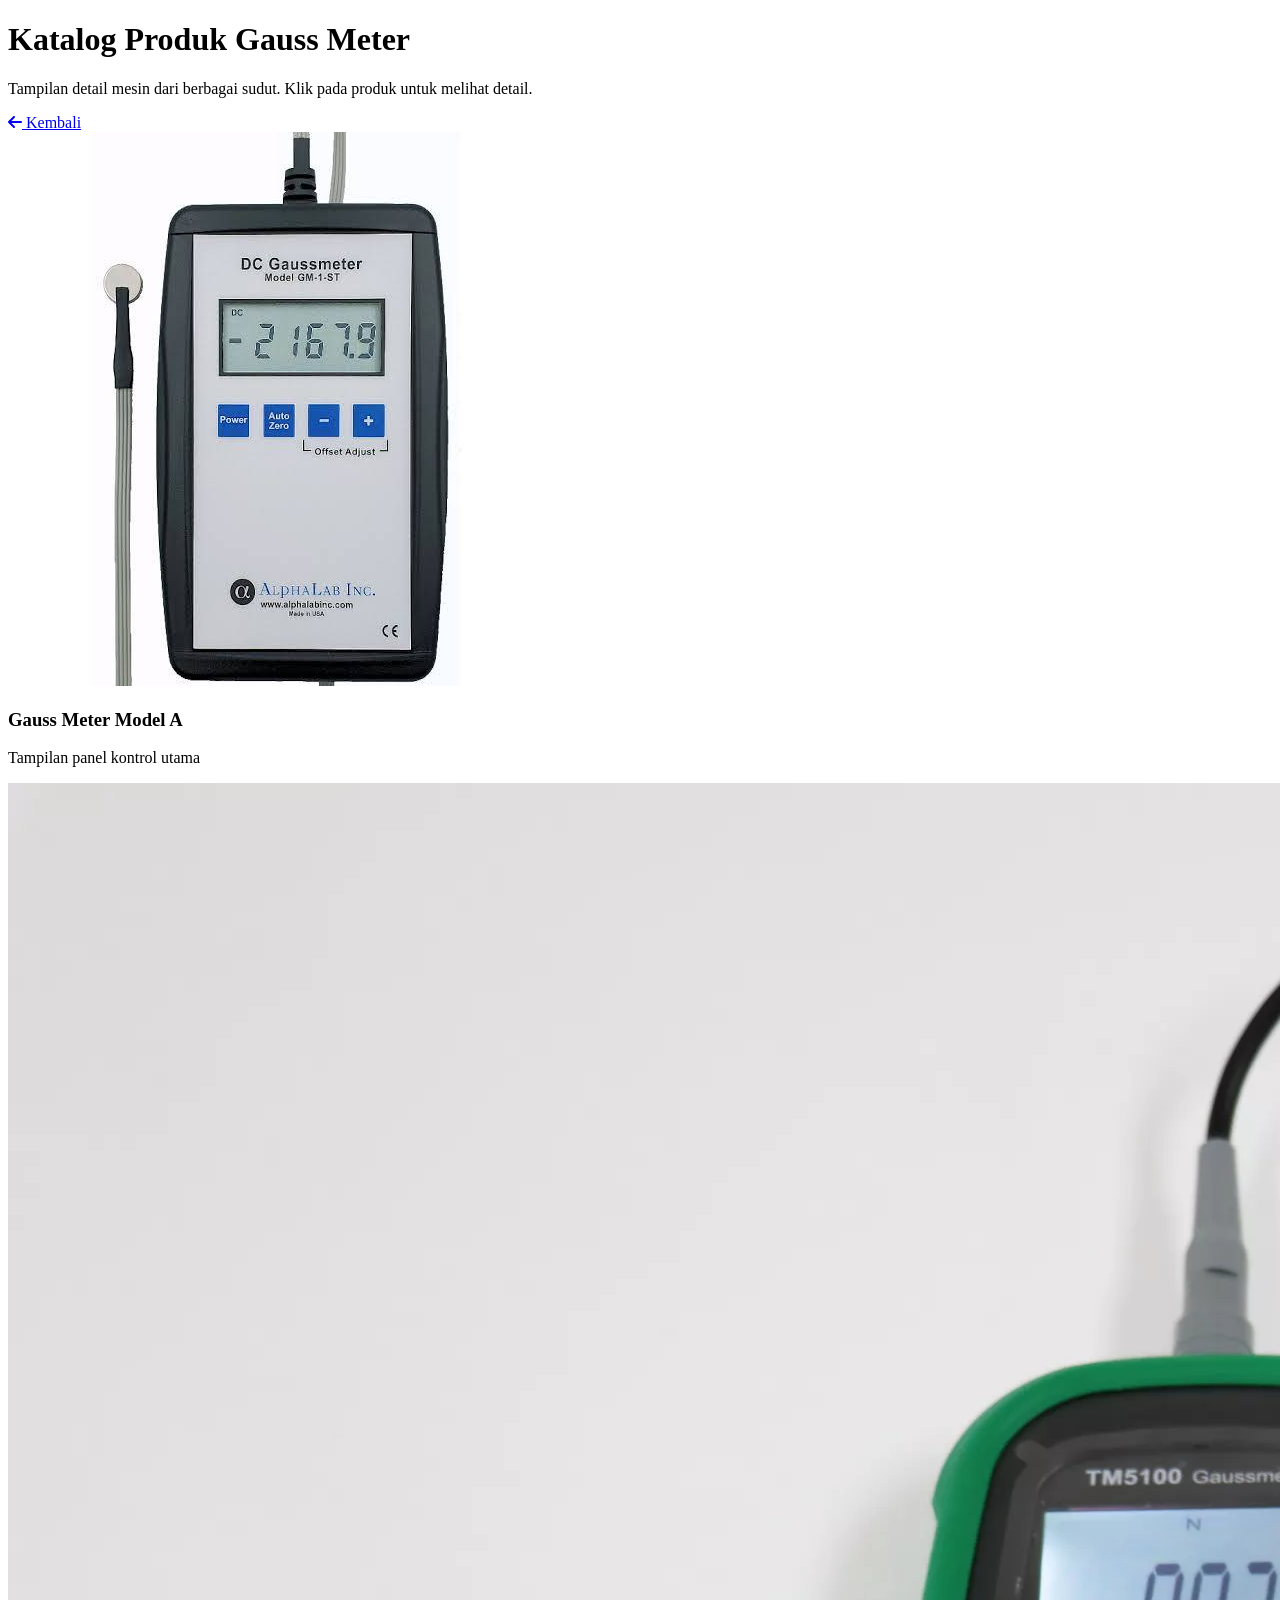
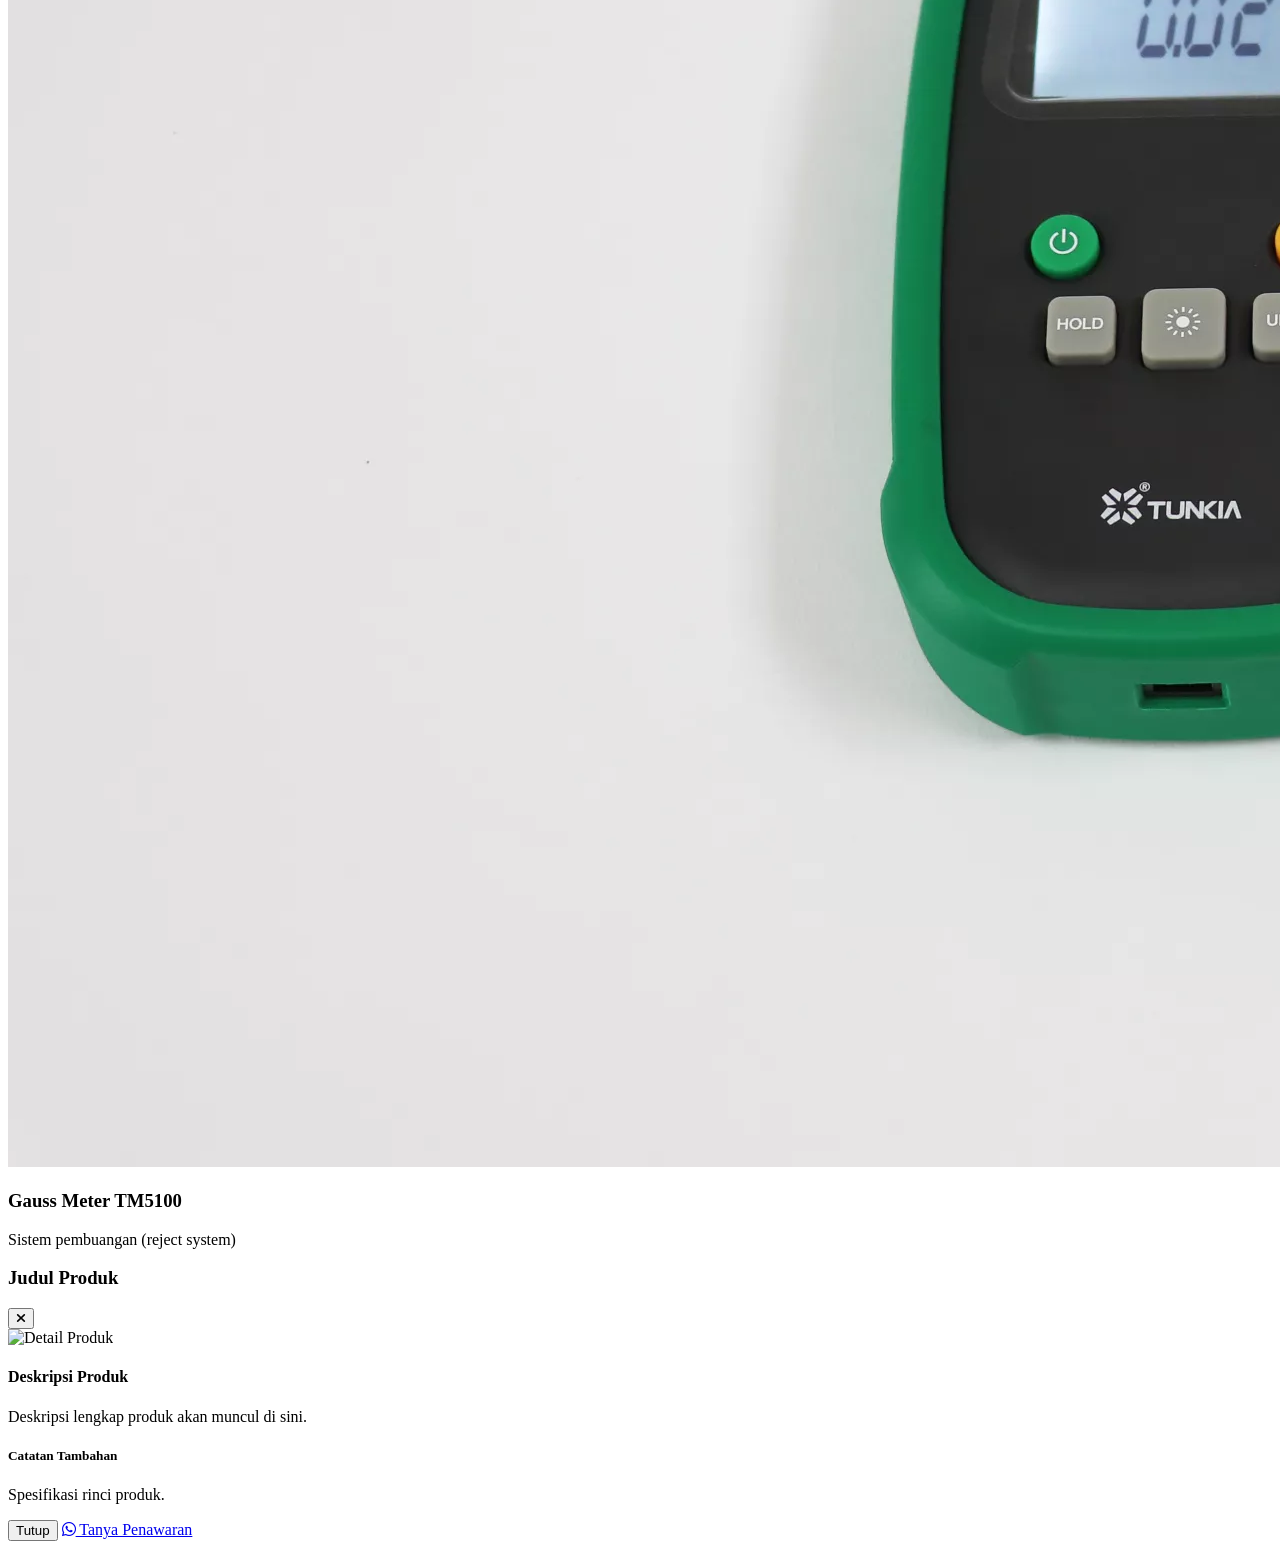
==== detailProdukGauss.html @ d69665c5 "fix detail + footer" ====
<!DOCTYPE html>
<html lang="id">

<head>
    <meta charset="UTF-8">
    <meta name="viewport" content="width=device-width, initial-scale=1.0">
    <title>Detail Produk - 5 Gambar</title>
    <!-- Tailwind CSS CDN -->
    <script src="https://cdn.tailwindcss.com"></script>
    <!-- Font Awesome -->
    <link rel="stylesheet" href="https://cdnjs.cloudflare.com/ajax/libs/font-awesome/6.4.0/css/all.min.css">
</head>

<body class="bg-slate-50 min-h-screen p-8">

    <div class="max-w-6xl mx-auto">
        <!-- Header & Tombol Kembali -->
        <div class="mb-8 flex items-center justify-between">
            <div>
                <h1 class="text-3xl font-bold text-slate-900 mb-2">Katalog Produk Gauss Meter</h1>
                <p class="text-slate-600">Tampilan detail mesin dari berbagai sudut. Klik pada produk untuk melihat
                    detail.</p>
            </div>
            <a href="product.html"
                class="bg-white border border-slate-200 px-4 py-2 rounded-lg shadow-sm hover:bg-slate-50 transition-colors text-slate-700 font-medium flex items-center gap-2">
                <i class="fa-solid fa-arrow-left"></i> Kembali
            </a>
        </div>

        <!-- Grid Card Produk -->
        <div class="grid grid-cols-1 md:grid-cols-2 lg:grid-cols-3 gap-6">

            <!-- Card Produk 1 -->
            <div onclick="openModal('Gauss Meter Model A', './assets/gaussMeter/download.jpeg', 'Tampilan panel kontrol utama dengan tingkat akurasi tinggi untuk pengukuran medan magnet industri.', 'Spesifikasi: Rentang ukur luas, layar digital, kalibrasi otomatis.')"
                class="bg-white rounded-2xl border border-slate-100 shadow-sm hover:shadow-xl transition-all duration-300 overflow-hidden group cursor-pointer">
                <div class="h-64 overflow-hidden bg-slate-100">
                    <img src="./assets/gaussMeter/download.jpeg" alt="Tampak Depan"
                        class="w-full h-full object-cover group-hover:scale-110 transition-transform duration-500">
                </div>
                <div class="p-4 border-t border-slate-100">
                    <h3 class="font-bold text-slate-800">Gauss Meter Model A</h3>
                    <p class="text-sm text-slate-500">Tampilan panel kontrol utama</p>
                </div>
            </div>

            <!-- Card Produk 2 -->
            <div onclick="openModal('Gauss Meter TM5100', './assets/gaussMeter/TM5100 (2).webp', 'Sistem pembuangan (reject system) terintegrasi yang dirancang khusus untuk lini produksi berkecepatan tinggi.', 'Spesifikasi: High durability, fast response time, standard industri pangan.')"
                class="bg-white rounded-2xl border border-slate-100 shadow-sm hover:shadow-xl transition-all duration-300 overflow-hidden group cursor-pointer">
                <div class="h-64 overflow-hidden bg-slate-100">
                    <img src="./assets/gaussMeter/TM5100 (2).webp" alt="Tampak Belakang"
                        class="w-full h-full object-cover group-hover:scale-110 transition-transform duration-500">
                </div>
                <div class="p-4 border-t border-slate-100">
                    <h3 class="font-bold text-slate-800">Gauss Meter TM5100</h3>
                    <p class="text-sm text-slate-500">Sistem pembuangan (reject system)</p>
                </div>
            </div>

        </div>
    </div>

    <!-- === MODAL POPUP DETAIL PRODUK (BISA DI-SCROLL) === -->
    <div id="productModal"
        class="fixed inset-0 z-50 hidden bg-black/60 backdrop-blur-sm flex items-center justify-center p-4">
        <div class="bg-white rounded-3xl max-w-[95%] w-full max-h-[95vh] flex flex-col overflow-hidden shadow-2xl transform transition-all scale-95 opacity-0 duration-300"
            id="modalContainer">

            <!-- 1. Modal Header (Tetap di atas, tidak ikut scroll) -->
            <div class="flex justify-between items-center px-6 py-4 border-b border-slate-100 flex-shrink-0">
                <h3 id="modalTitle" class="text-xl font-bold text-slate-900">Judul Produk</h3>
                <button onclick="closeModal()"
                    class="w-10 h-10 rounded-full bg-slate-100 hover:bg-slate-200 text-slate-600 flex items-center justify-center transition-colors">
                    <i class="fa-solid fa-xmark text-lg"></i>
                </button>
            </div>

            <!-- 2. Modal Body (Bagian inilah yang akan bisa di-scroll jika kontennya panjang) -->
            <div class="p-6 overflow-y-auto flex-grow">
                <!-- Gambar Produk (Diperkecil dan proporsional) -->
                <div
                    class="mb-6 rounded-2xl overflow-hidden bg-slate-100 h-48 border border-slate-100 flex items-center justify-center p-2">
                    <img id="modalImage" src="" alt="Detail Produk" class="max-w-full max-h-full object-contain">
                </div>

                <h4 class="font-semibold text-slate-800 mb-2">Deskripsi Produk</h4>
                <p id="modalDesc" class="text-slate-600 text-sm leading-relaxed mb-4">Deskripsi lengkap produk akan
                    muncul di sini.</p>

                <div class="bg-brand-50 border border-brand-100 rounded-xl p-4 mb-2">
                    <h5 class="text-xs font-bold text-brand-600 uppercase tracking-wider mb-1">Catatan Tambahan</h5>
                    <p id="modalSpecs" class="text-xs text-slate-600">Spesifikasi rinci produk.</p>
                </div>
            </div>

            <!-- 3. Modal Footer / Aksi (Tetap di bawah, tidak ikut scroll) -->
            <div
                class="px-6 py-4 border-t border-slate-100 bg-slate-50 flex items-center justify-end gap-3 flex-shrink-0">
                <button onclick="closeModal()"
                    class="px-5 py-2.5 rounded-xl border border-slate-200 text-slate-700 font-semibold hover:bg-slate-100 transition-colors text-sm">
                    Tutup
                </button>
                <a id="modalWaBtn" href="#" target="_blank"
                    class="px-5 py-2.5 rounded-xl bg-[#25D366] hover:bg-[#20ba5a] text-white font-semibold transition-colors text-sm flex items-center gap-2 shadow-sm">
                    <i class="fa-brands fa-whatsapp text-lg"></i> Tanya Penawaran
                </a>
            </div>

        </div>
    </div>

    <!-- Skrip JavaScript untuk Modal -->
    <script>
        function openModal(title, imageSrc, desc, specs) {
            const modal = document.getElementById('productModal');
            const container = document.getElementById('modalContainer');

            document.getElementById('modalTitle').innerText = title;
            document.getElementById('modalImage').src = imageSrc;
            document.getElementById('modalDesc').innerText = desc;
            document.getElementById('modalSpecs').innerText = specs;

            const waMessage = encodeURIComponent(`Halo, saya tertarik untuk mengetahui lebih lanjut mengenai produk: *${title}*`);
            document.getElementById('modalWaBtn').href = `https://wa.me/6281932903670?text=${waMessage}`;

            modal.classList.remove('hidden');
            setTimeout(() => {
                container.classList.remove('scale-95', 'opacity-0');
                container.classList.add('scale-100', 'opacity-100');
            }, 10);
        }

        function closeModal() {
            const modal = document.getElementById('productModal');
            const container = document.getElementById('modalContainer');

            container.classList.remove('scale-100', 'opacity-100');
            container.classList.add('scale-95', 'opacity-0');

            setTimeout(() => {
                modal.classList.add('hidden');
            }, 300);
        }

        window.onclick = function (event) {
            const modal = document.getElementById('productModal');
            if (event.target === modal) {
                closeModal();
            }
        }
    </script>
</body>

</html>
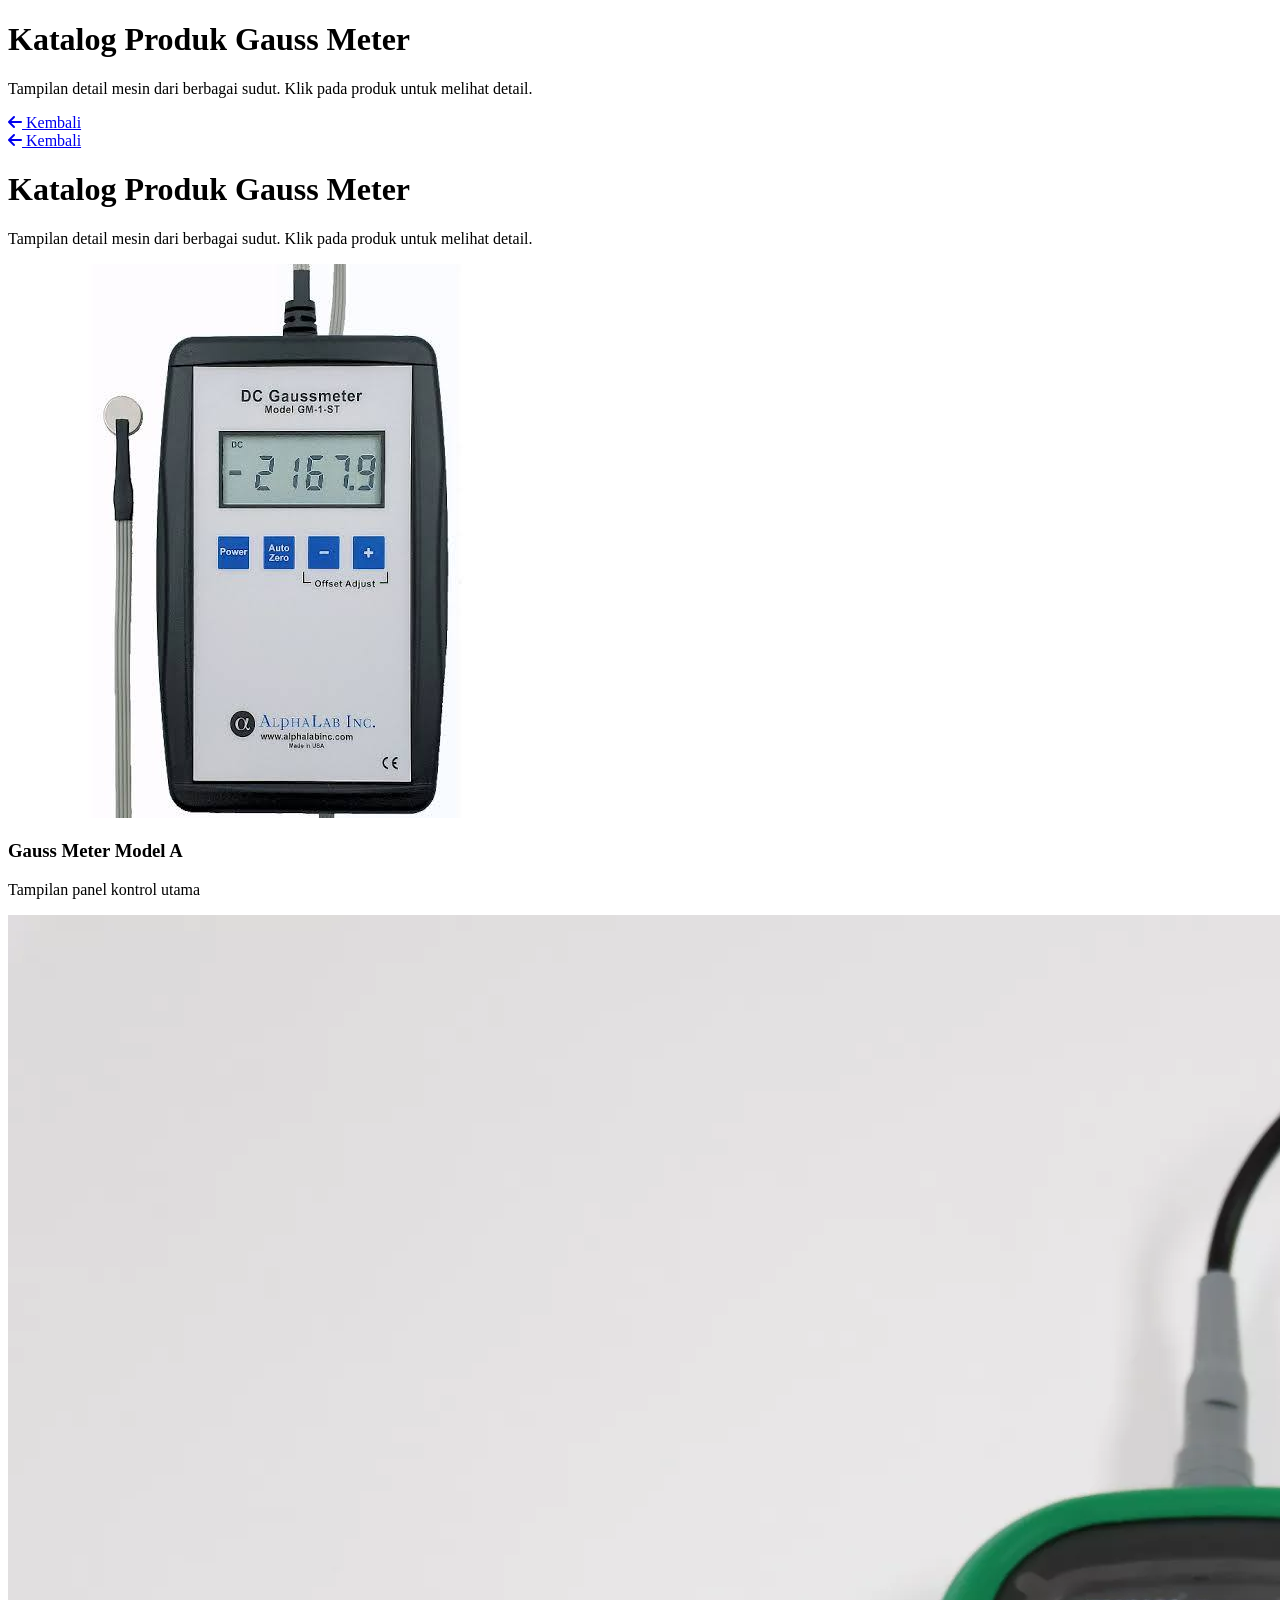
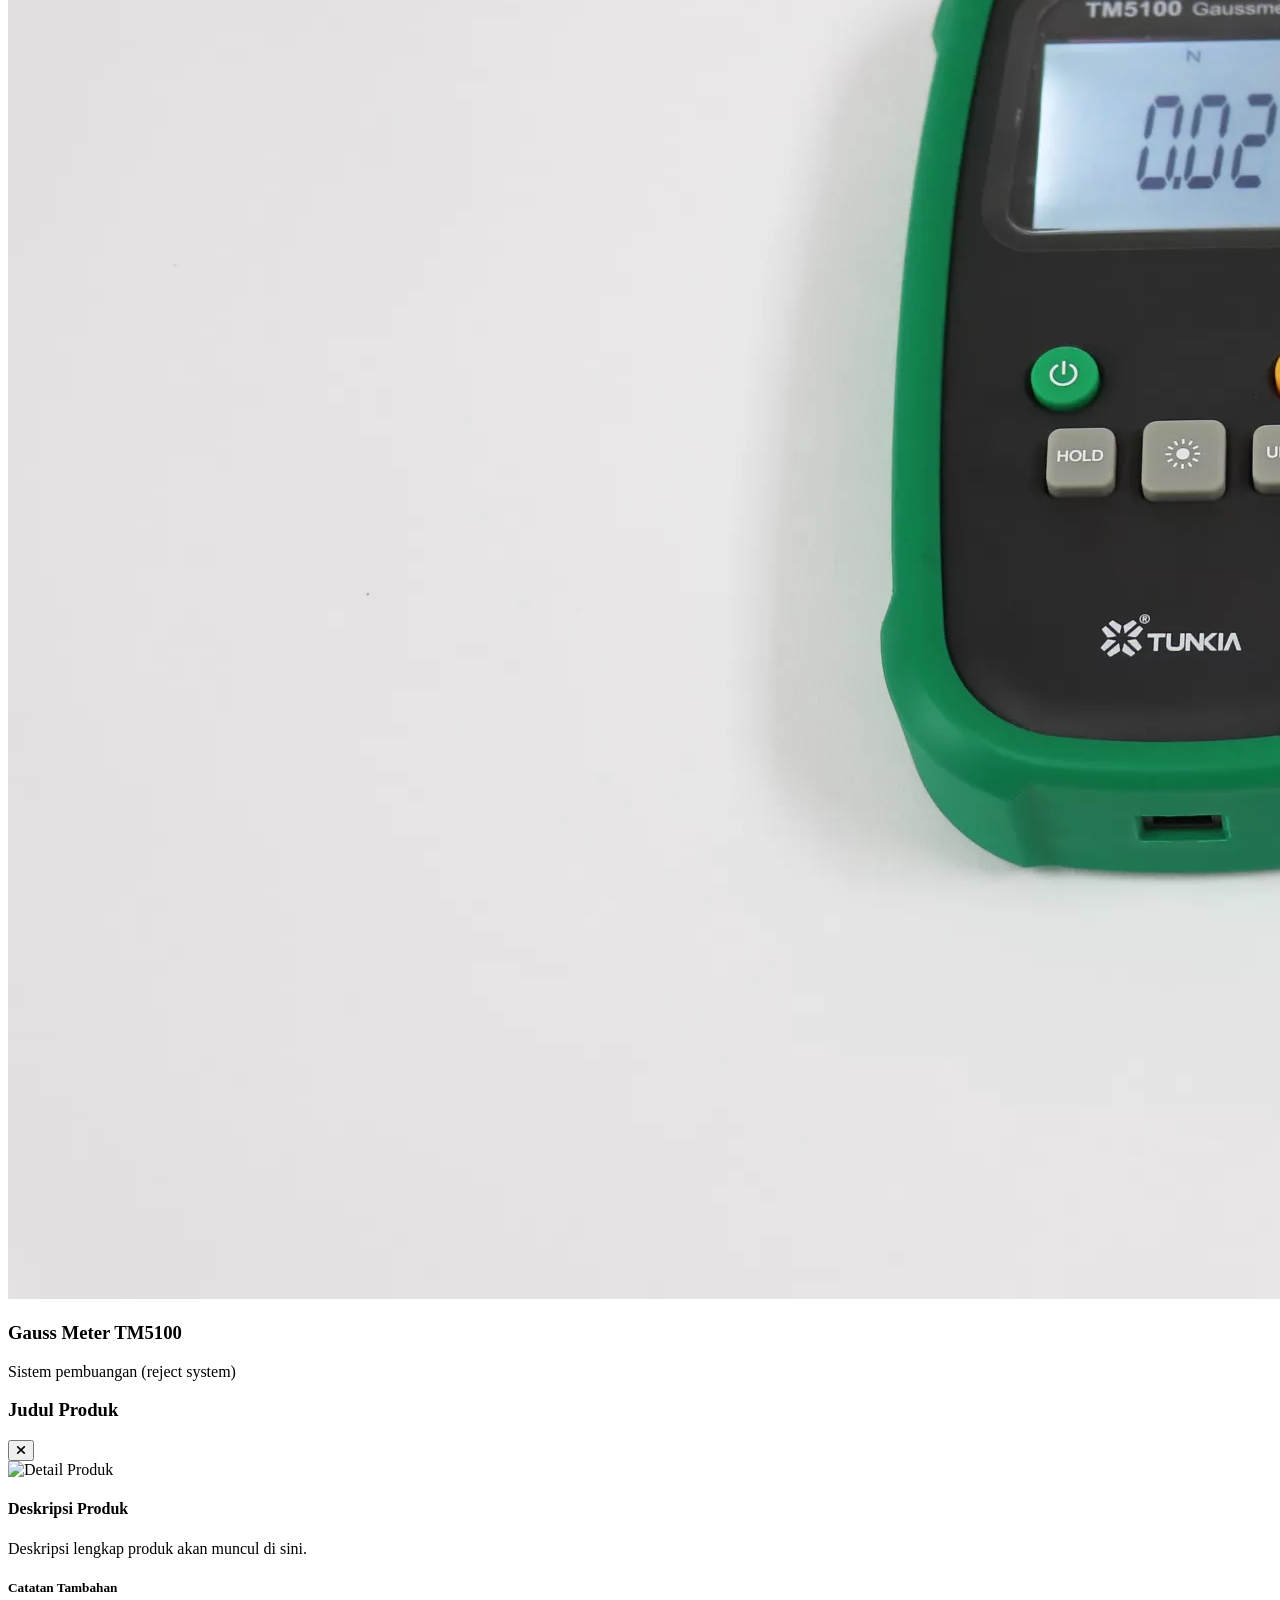
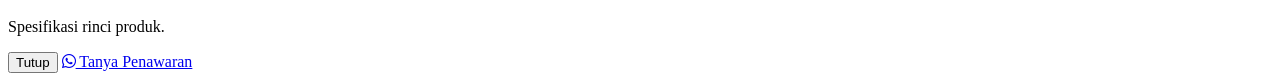
==== commit 5180d482: "mobile screen" ====
--- a/detailProdukGauss.html
+++ b/detailProdukGauss.html
@@ -15,7 +15,7 @@
 
     <div class="max-w-6xl mx-auto">
         <!-- Header & Tombol Kembali -->
-        <div class="mb-8 flex items-center justify-between">
+        <div class="mb-8 hidden md:block md:flex items-center justify-between">
             <div>
                 <h1 class="text-3xl font-bold text-slate-900 mb-2">Katalog Produk Gauss Meter</h1>
                 <p class="text-slate-600">Tampilan detail mesin dari berbagai sudut. Klik pada produk untuk melihat
@@ -25,6 +25,19 @@
                 class="bg-white border border-slate-200 px-4 py-2 rounded-lg shadow-sm hover:bg-slate-50 transition-colors text-slate-700 font-medium flex items-center gap-2">
                 <i class="fa-solid fa-arrow-left"></i> Kembali
             </a>
+        </div>
+
+        <div class="mb-8 block md:hidden flex flex-col items-center justify-between gap-4">
+            <a href="product.html"
+                class="bg-white border border-slate-200 px-4 py-2 rounded-lg shadow-sm hover:bg-slate-50 transition-colors text-slate-700 font-medium flex items-center gap-2">
+                <i class="fa-solid fa-arrow-left"></i> Kembali
+            </a>
+
+            <div>
+                <h1 class="text-3xl text-center font-bold text-slate-900 mb-2">Katalog Produk Gauss Meter</h1>
+                <p class="text-slate-600 text-center">Tampilan detail mesin dari berbagai sudut. Klik pada produk untuk melihat
+                    detail.</p>
+            </div>
         </div>
 
         <!-- Grid Card Produk -->
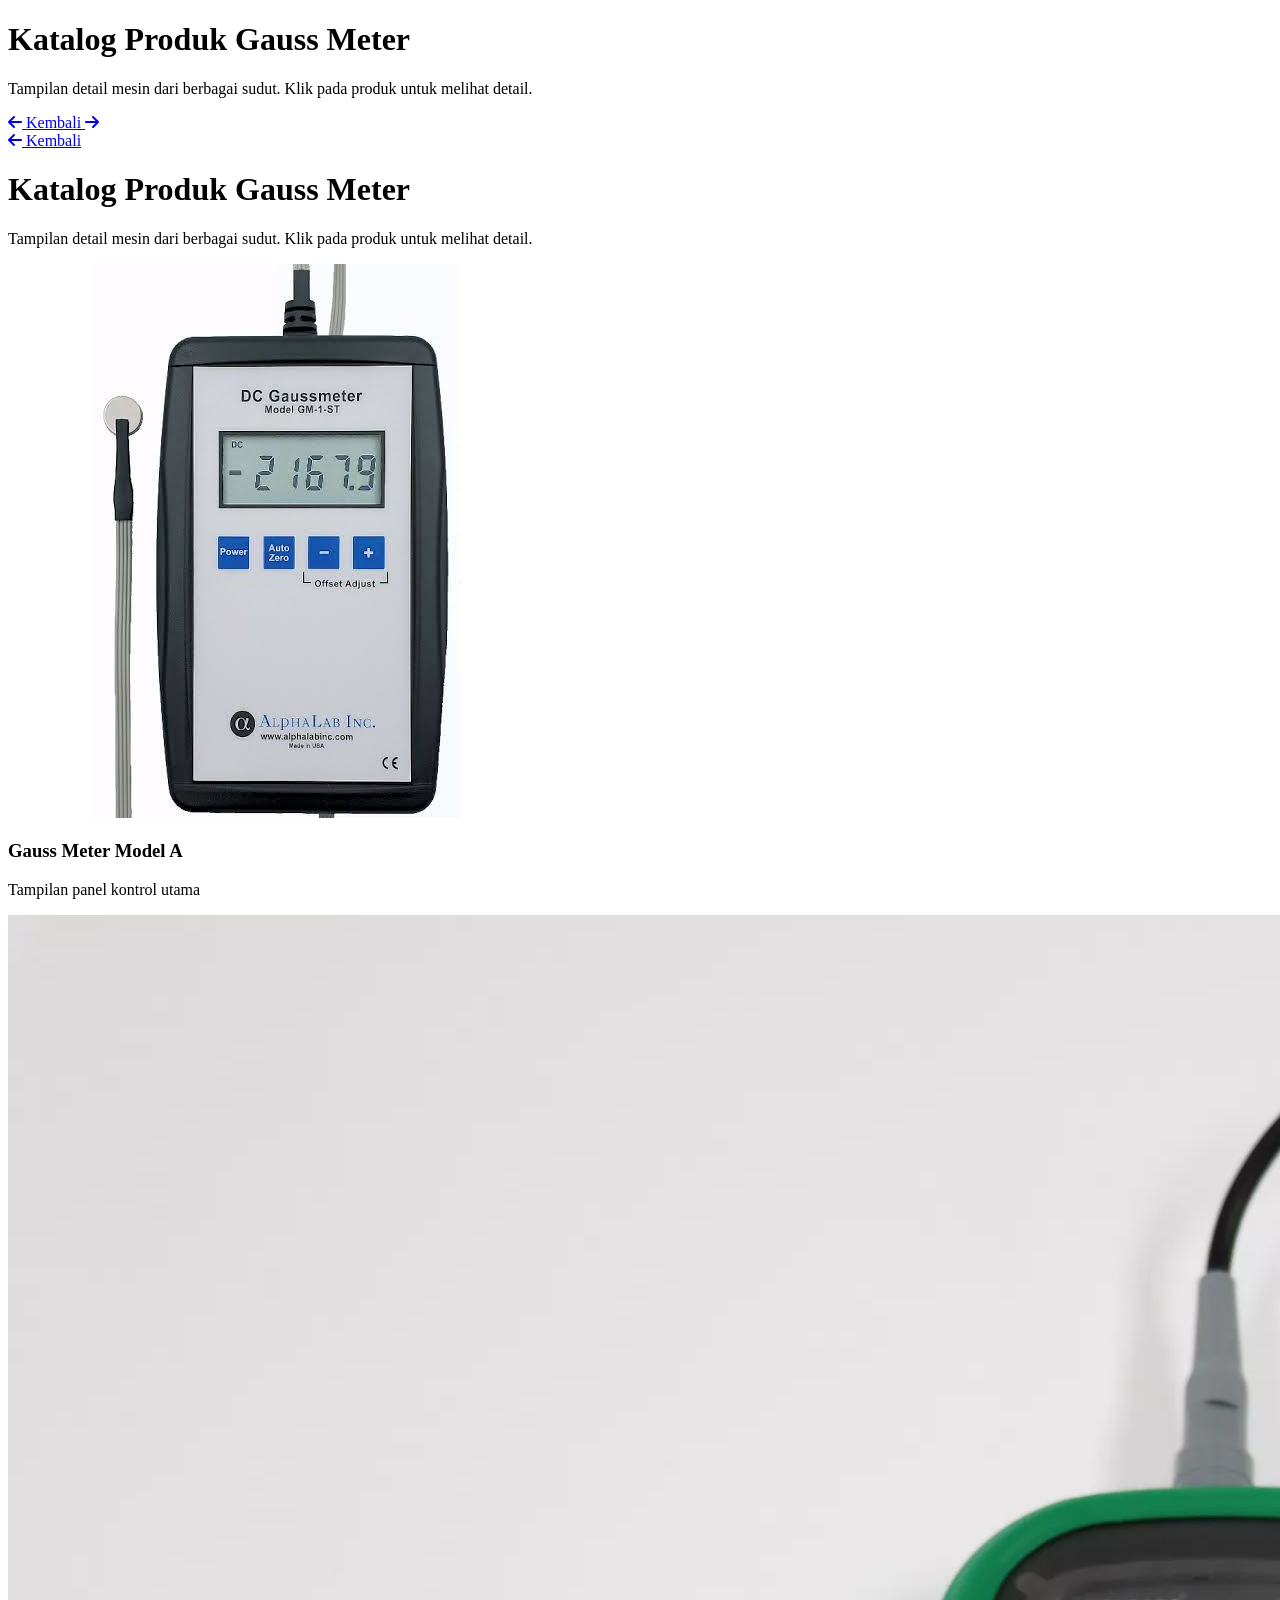
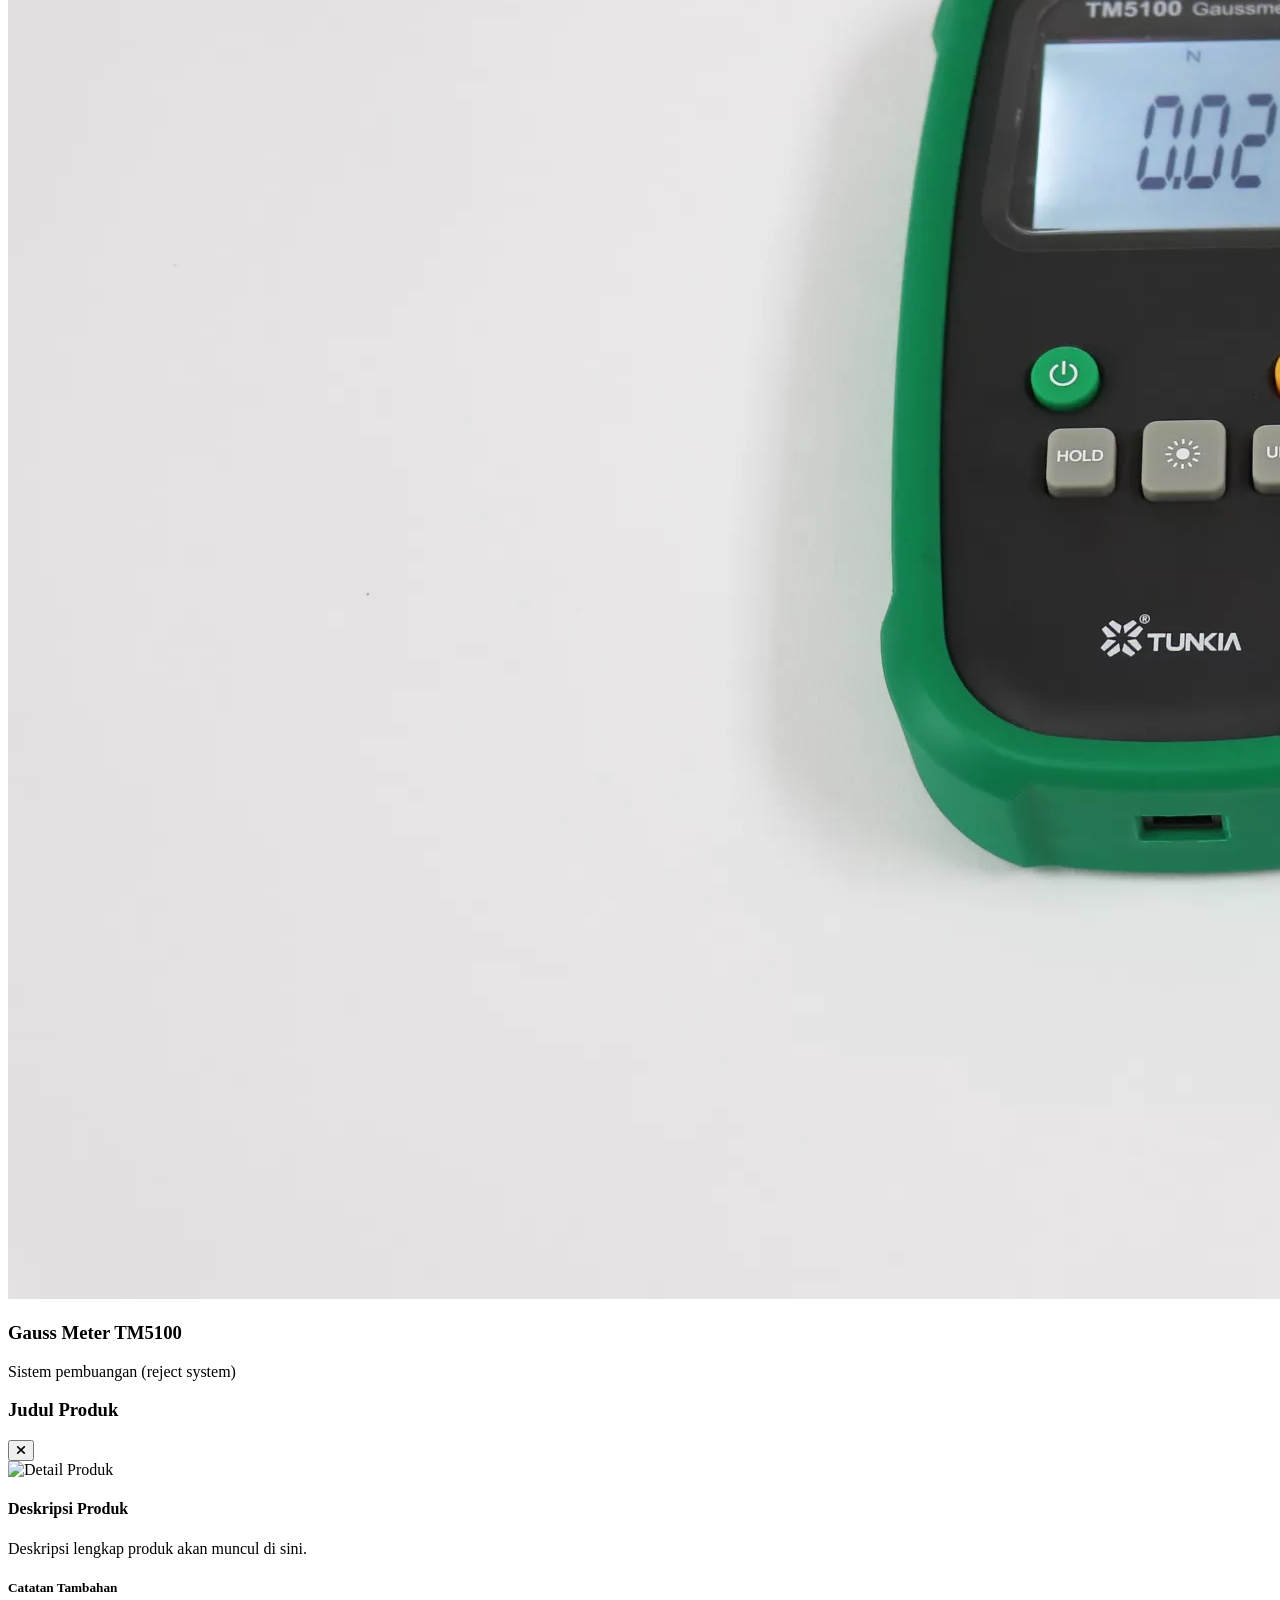
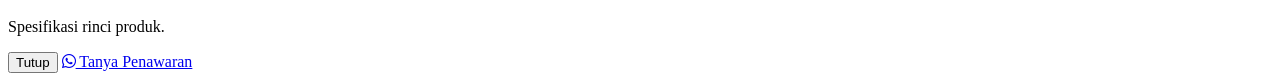
==== commit ef1c3570: "update next produk" ====
--- a/detailProdukGauss.html
+++ b/detailProdukGauss.html
@@ -21,10 +21,16 @@
                 <p class="text-slate-600">Tampilan detail mesin dari berbagai sudut. Klik pada produk untuk melihat
                     detail.</p>
             </div>
-            <a href="product.html"
-                class="bg-white border border-slate-200 px-4 py-2 rounded-lg shadow-sm hover:bg-slate-50 transition-colors text-slate-700 font-medium flex items-center gap-2">
-                <i class="fa-solid fa-arrow-left"></i> Kembali
-            </a>
+            <div class="flex gap-3">
+                <a href="product.html"
+                    class="bg-white border border-slate-200 px-4 py-2 rounded-lg shadow-sm hover:bg-slate-50 transition-colors text-slate-700 font-medium flex items-center gap-2">
+                    <i class="fa-solid fa-arrow-left"></i> Kembali
+                </a>
+                <a href="/detailProdukMetal.html"
+                    class="bg-white border border-slate-200 px-4 py-2 rounded-lg shadow-sm hover:bg-slate-50 transition-colors text-slate-700 font-medium flex items-center gap-2">
+                    <i class="fa-solid fa-arrow-right"></i>
+                </a>
+            </div>
         </div>
 
         <div class="mb-8 block md:hidden flex flex-col items-center justify-between gap-4">
@@ -35,7 +41,8 @@
 
             <div>
                 <h1 class="text-3xl text-center font-bold text-slate-900 mb-2">Katalog Produk Gauss Meter</h1>
-                <p class="text-slate-600 text-center">Tampilan detail mesin dari berbagai sudut. Klik pada produk untuk melihat
+                <p class="text-slate-600 text-center">Tampilan detail mesin dari berbagai sudut. Klik pada produk untuk
+                    melihat
                     detail.</p>
             </div>
         </div>
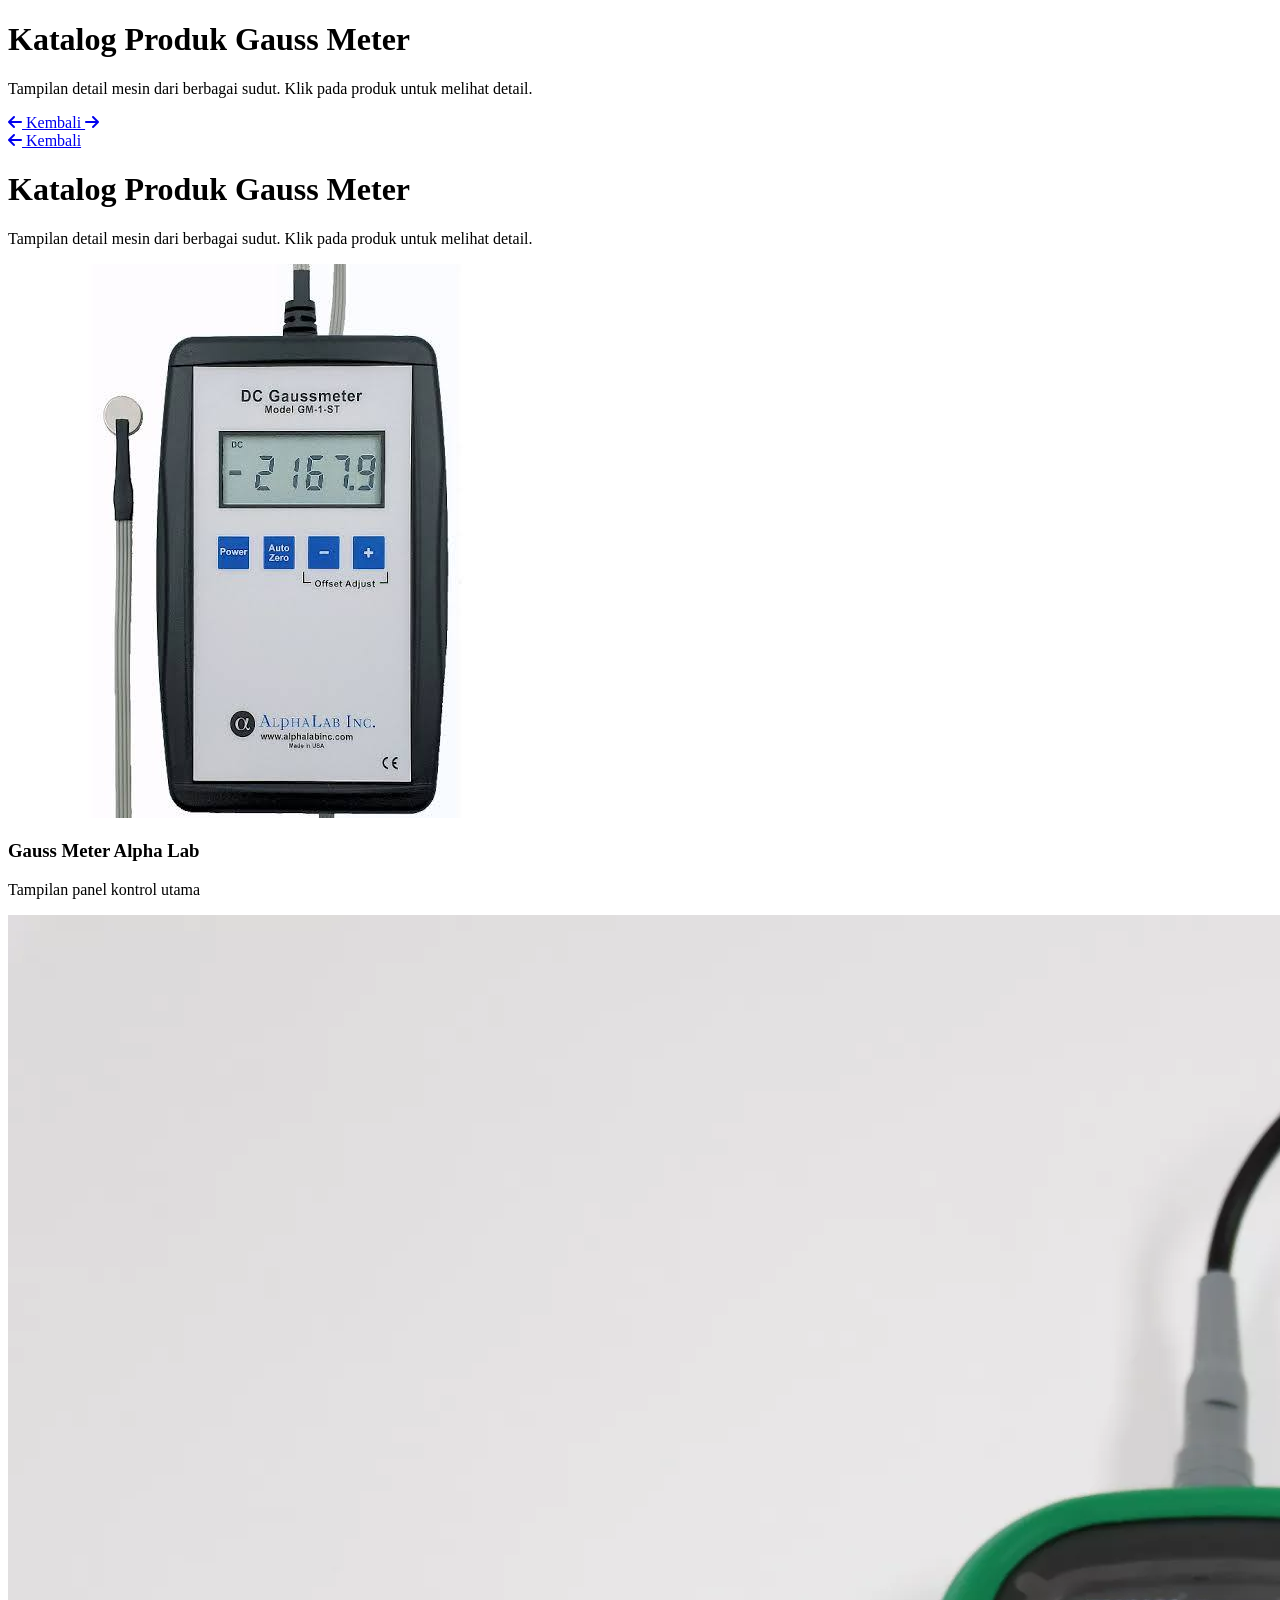
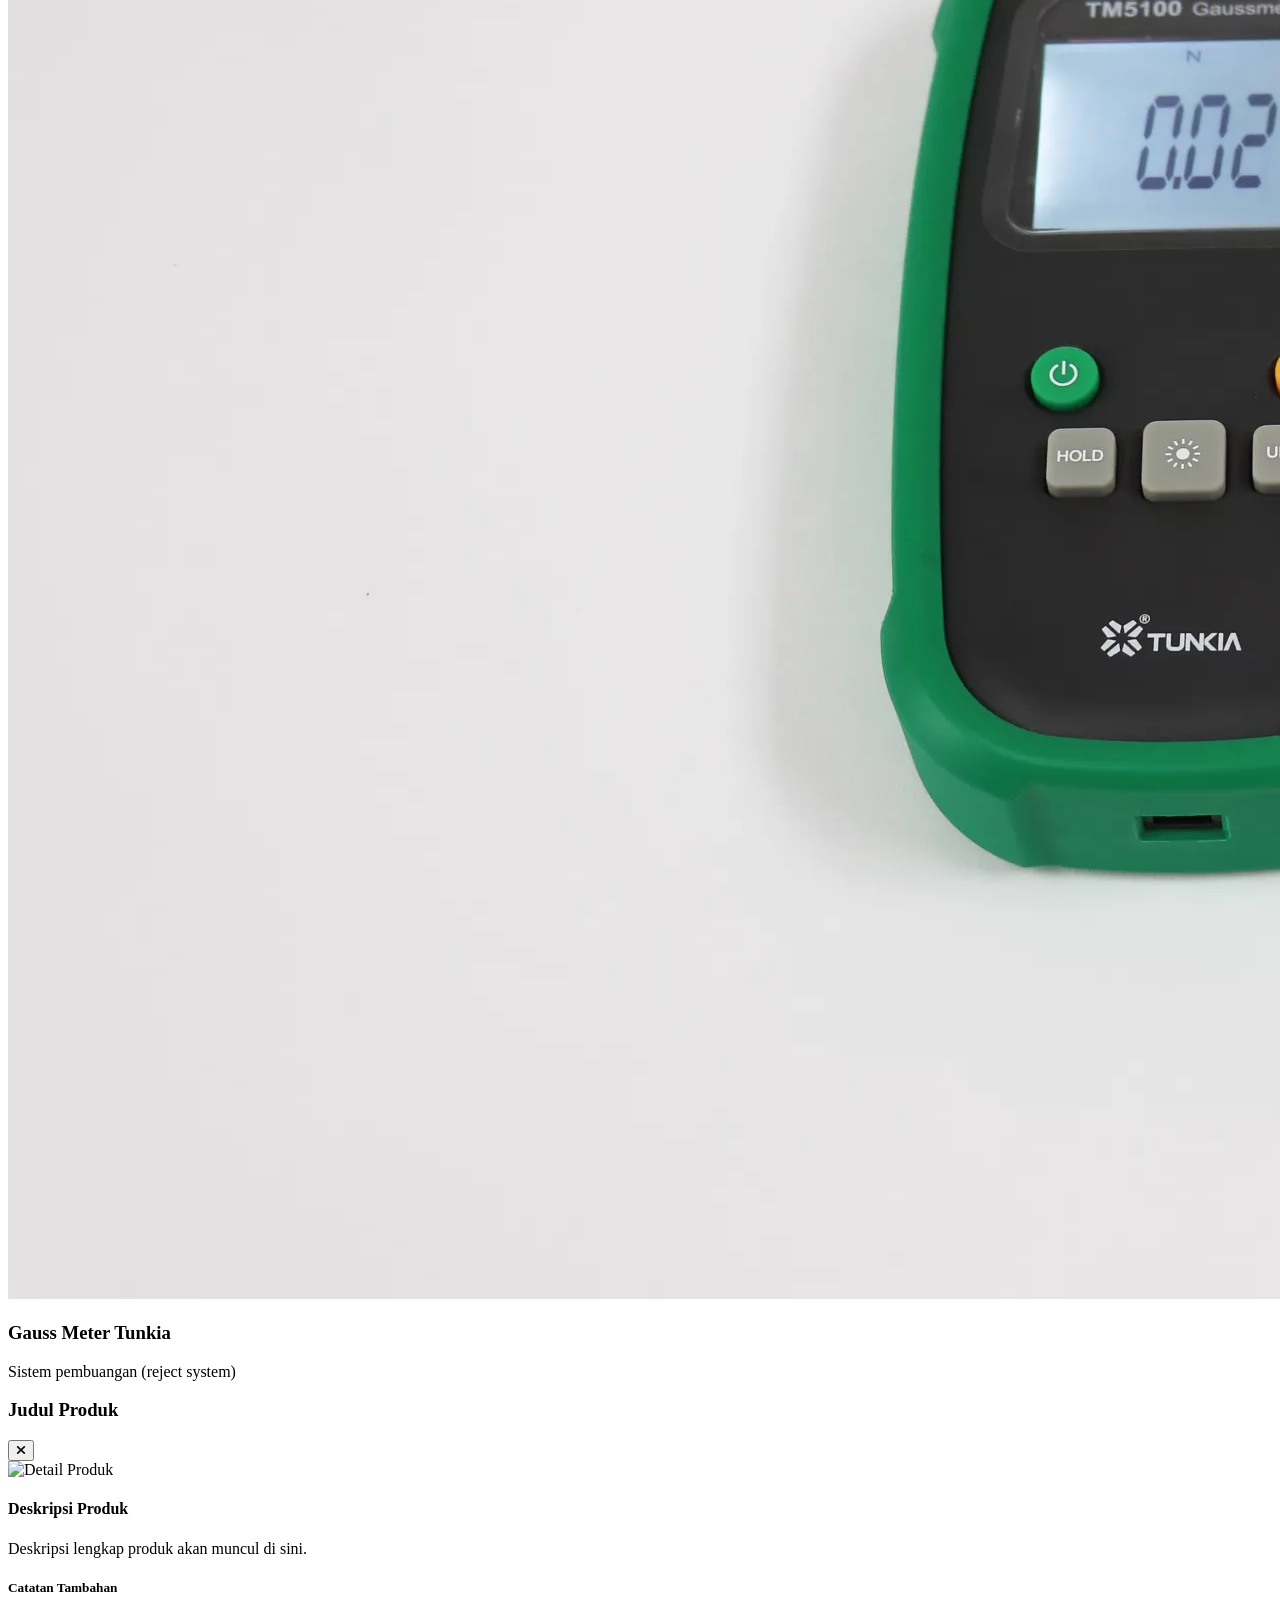
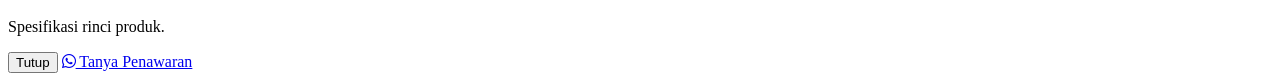
==== commit d0973918: "fix: produk" ====
--- a/detailProdukGauss.html
+++ b/detailProdukGauss.html
@@ -51,27 +51,27 @@
         <div class="grid grid-cols-1 md:grid-cols-2 lg:grid-cols-3 gap-6">
 
             <!-- Card Produk 1 -->
-            <div onclick="openModal('Gauss Meter Model A', './assets/gaussMeter/download.jpeg', 'Tampilan panel kontrol utama dengan tingkat akurasi tinggi untuk pengukuran medan magnet industri.', 'Spesifikasi: Rentang ukur luas, layar digital, kalibrasi otomatis.')"
+            <div onclick="openModal('Gauss Meter Alpha Lab', './assets/gaussMeter/download.jpeg', 'Gaussmeter adalah instrumen ilmiah yang digunakan untuk mengukur medan magnet. AlphaLab menyediakan rangkaian lengkap gaussmeter digital genggam untuk aplikasi ilmiah dan industri, yang mampu mengukur medan magnet DC dan AC serta pulsa magnetik.', 'Spesifikasi: Pengukuran dapat dilakukan pada satu sumbu (single-axis) maupun tiga sumbu (3-axis), dilengkapi fitur pencatatan data via USB, dan mencakup rentang pengukuran dari 0,01 miligauss hingga 30.000 gauss, tergantung pada kebutuhan aplikasi Anda.')"
                 class="bg-white rounded-2xl border border-slate-100 shadow-sm hover:shadow-xl transition-all duration-300 overflow-hidden group cursor-pointer">
                 <div class="h-64 overflow-hidden bg-slate-100">
                     <img src="./assets/gaussMeter/download.jpeg" alt="Tampak Depan"
                         class="w-full h-full object-cover group-hover:scale-110 transition-transform duration-500">
                 </div>
                 <div class="p-4 border-t border-slate-100">
-                    <h3 class="font-bold text-slate-800">Gauss Meter Model A</h3>
+                    <h3 class="font-bold text-slate-800">Gauss Meter Alpha Lab</h3>
                     <p class="text-sm text-slate-500">Tampilan panel kontrol utama</p>
                 </div>
             </div>
 
             <!-- Card Produk 2 -->
-            <div onclick="openModal('Gauss Meter TM5100', './assets/gaussMeter/TM5100 (2).webp', 'Sistem pembuangan (reject system) terintegrasi yang dirancang khusus untuk lini produksi berkecepatan tinggi.', 'Spesifikasi: High durability, fast response time, standard industri pangan.')"
+            <div onclick="openModal('Gauss Meter Tunkia', './assets/gaussMeter/TM5100 (2).webp', 'Sebuah alat ukur medan magnet yang portabel dan multifungsi. Dilengkapi dengan probe Hall yang dapat ditarik dan disesuaikan dengan desain baru yang menawarkan sensitivitas tinggi serta tingkat  yang rendah alat ini memiliki fleksibilitas penggunaan yang tinggi, mudah dibawa, dan mudah dioperasikan, sehingga cocok untuk mengukur rapat fluks magnetik pada medan magnet DC (konstan).', 'Spesifikasi: Konfigurasi standarnya menggunakan probe Hall radial, namun tersedia juga pilihan probe Hall aksial.')"
                 class="bg-white rounded-2xl border border-slate-100 shadow-sm hover:shadow-xl transition-all duration-300 overflow-hidden group cursor-pointer">
                 <div class="h-64 overflow-hidden bg-slate-100">
                     <img src="./assets/gaussMeter/TM5100 (2).webp" alt="Tampak Belakang"
                         class="w-full h-full object-cover group-hover:scale-110 transition-transform duration-500">
                 </div>
                 <div class="p-4 border-t border-slate-100">
-                    <h3 class="font-bold text-slate-800">Gauss Meter TM5100</h3>
+                    <h3 class="font-bold text-slate-800">Gauss Meter Tunkia</h3>
                     <p class="text-sm text-slate-500">Sistem pembuangan (reject system)</p>
                 </div>
             </div>
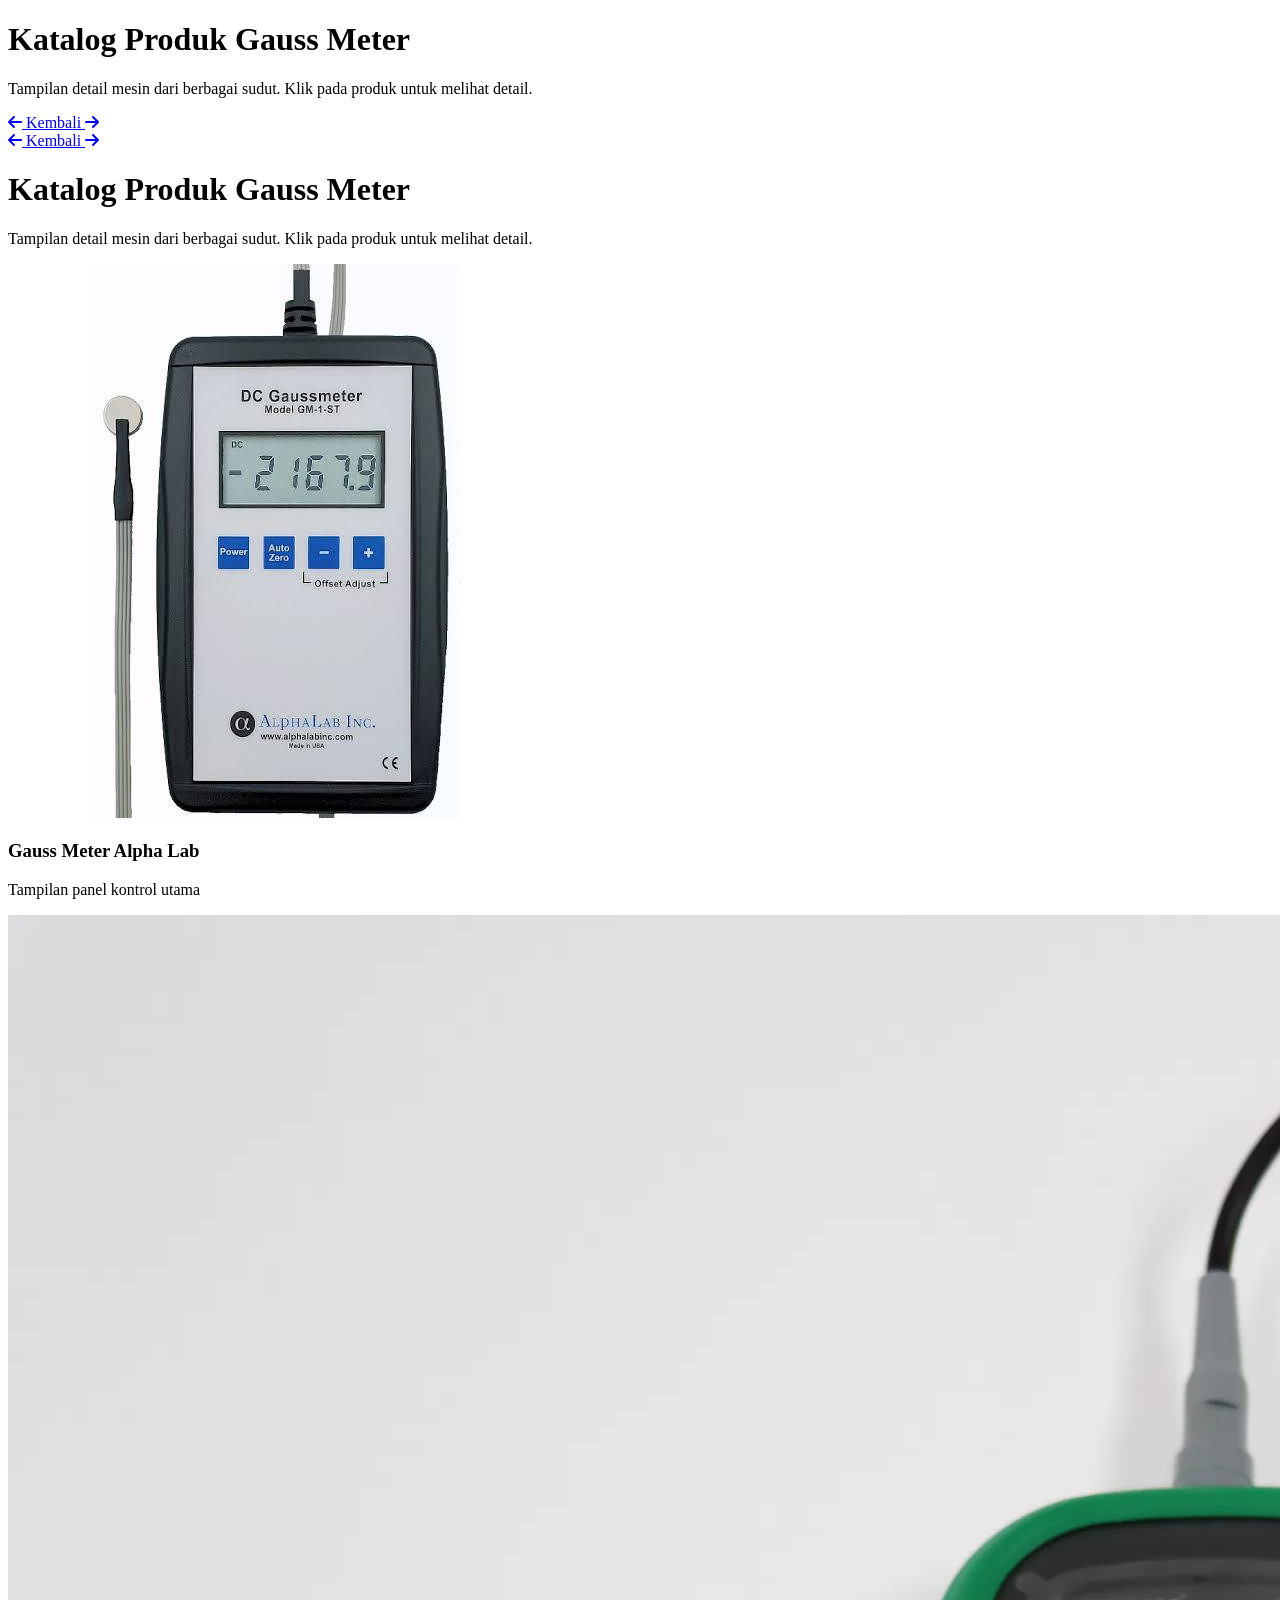
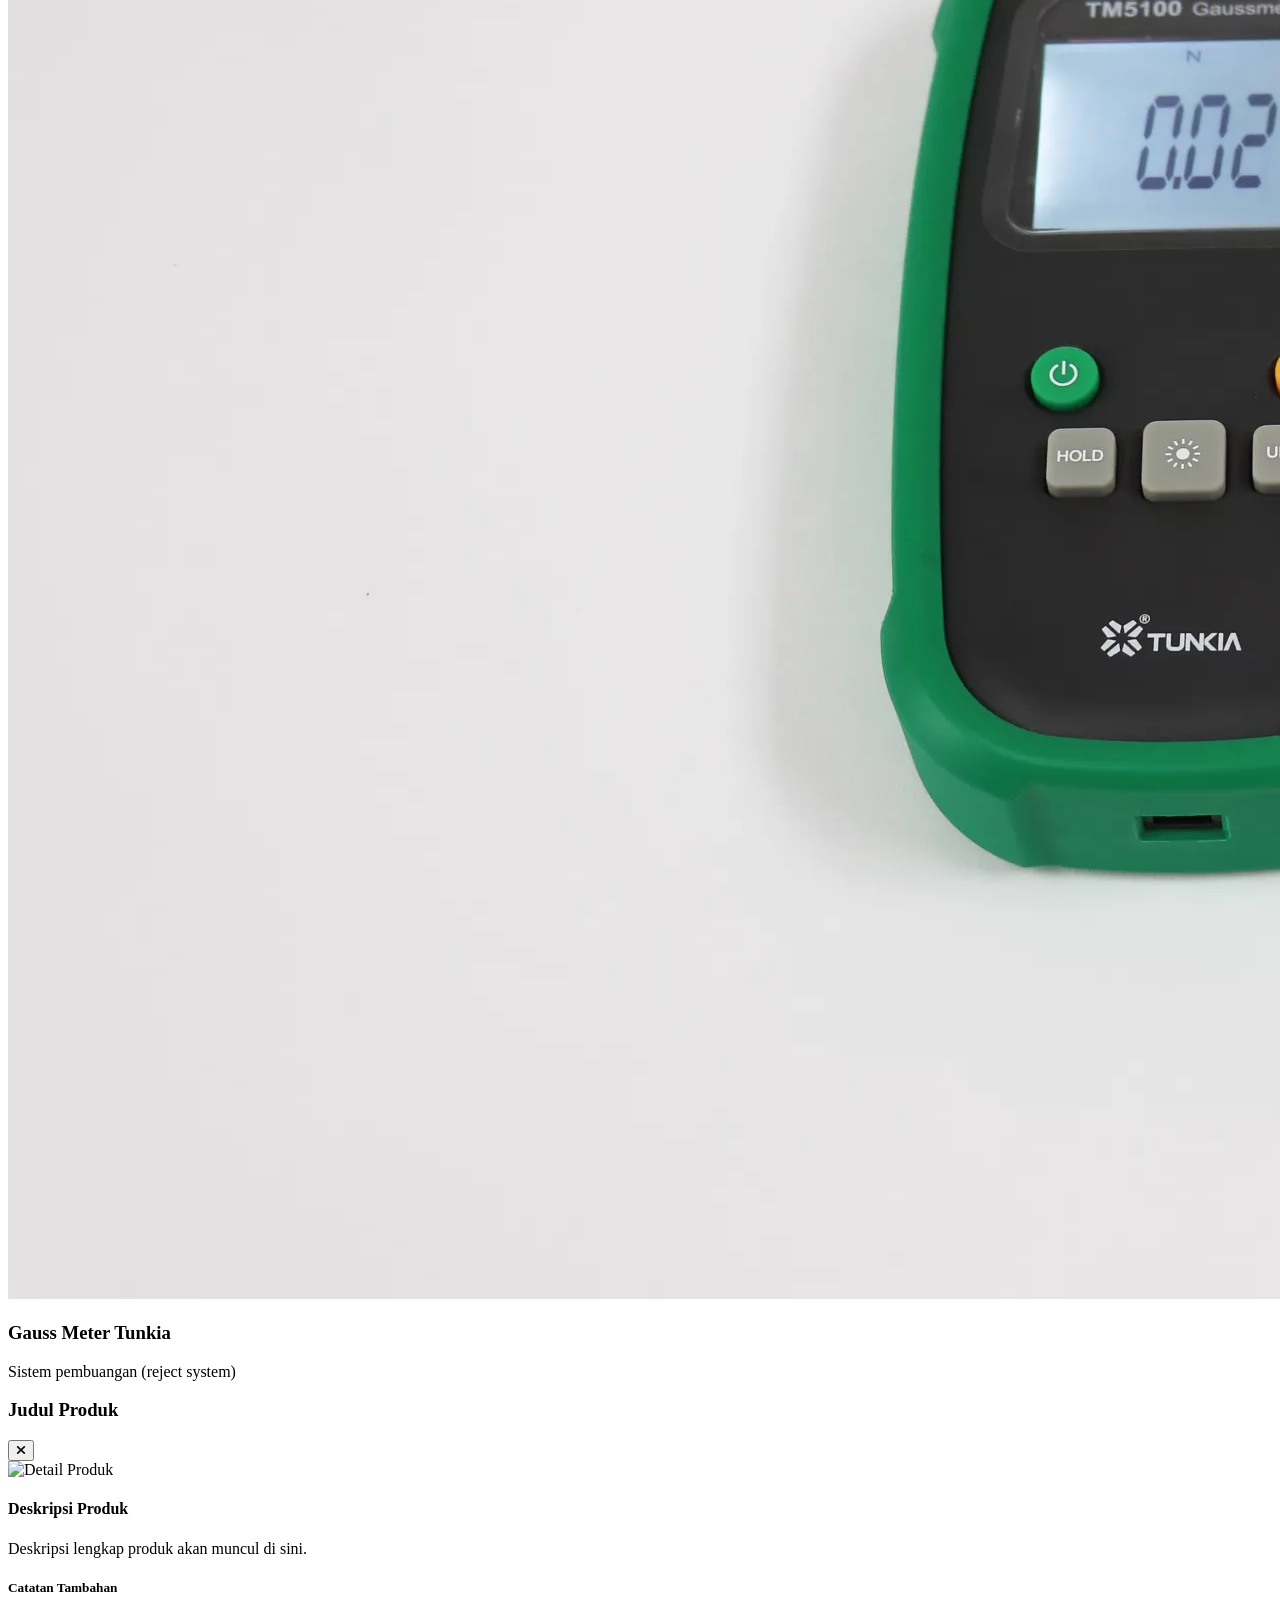
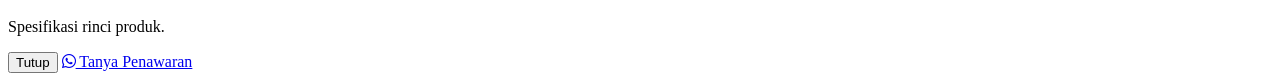
==== commit 4cd5ef2c: "fix logo" ====
--- a/detailProdukGauss.html
+++ b/detailProdukGauss.html
@@ -34,14 +34,21 @@
         </div>
 
         <div class="mb-8 block md:hidden flex flex-col items-center justify-between gap-4">
-            <a href="product.html"
-                class="bg-white border border-slate-200 px-4 py-2 rounded-lg shadow-sm hover:bg-slate-50 transition-colors text-slate-700 font-medium flex items-center gap-2">
-                <i class="fa-solid fa-arrow-left"></i> Kembali
-            </a>
+            <div class="flex gap-3">
+                <a href="product.html"
+                    class="bg-white border border-slate-200 px-4 py-2 rounded-lg shadow-sm hover:bg-slate-50 transition-colors text-slate-700 font-medium flex items-center gap-2">
+                    <i class="fa-solid fa-arrow-left"></i> Kembali
+                </a>
+                <a href="/detailProdukMetal.html"
+                    class="bg-white border border-slate-200 px-4 py-2 rounded-lg shadow-sm hover:bg-slate-50 transition-colors text-slate-700 font-medium flex items-center gap-2">
+                    <i class="fa-solid fa-arrow-right"></i>
+                </a>
+            </div>
 
             <div>
                 <h1 class="text-3xl text-center font-bold text-slate-900 mb-2">Katalog Produk Gauss Meter</h1>
-                <p class="text-slate-600 text-center">Tampilan detail mesin dari berbagai sudut. Klik pada produk untuk
+                <p class="text-slate-600 text-center">Tampilan detail mesin dari berbagai sudut. Klik pada produk
+                    untuk
                     melihat
                     detail.</p>
             </div>
